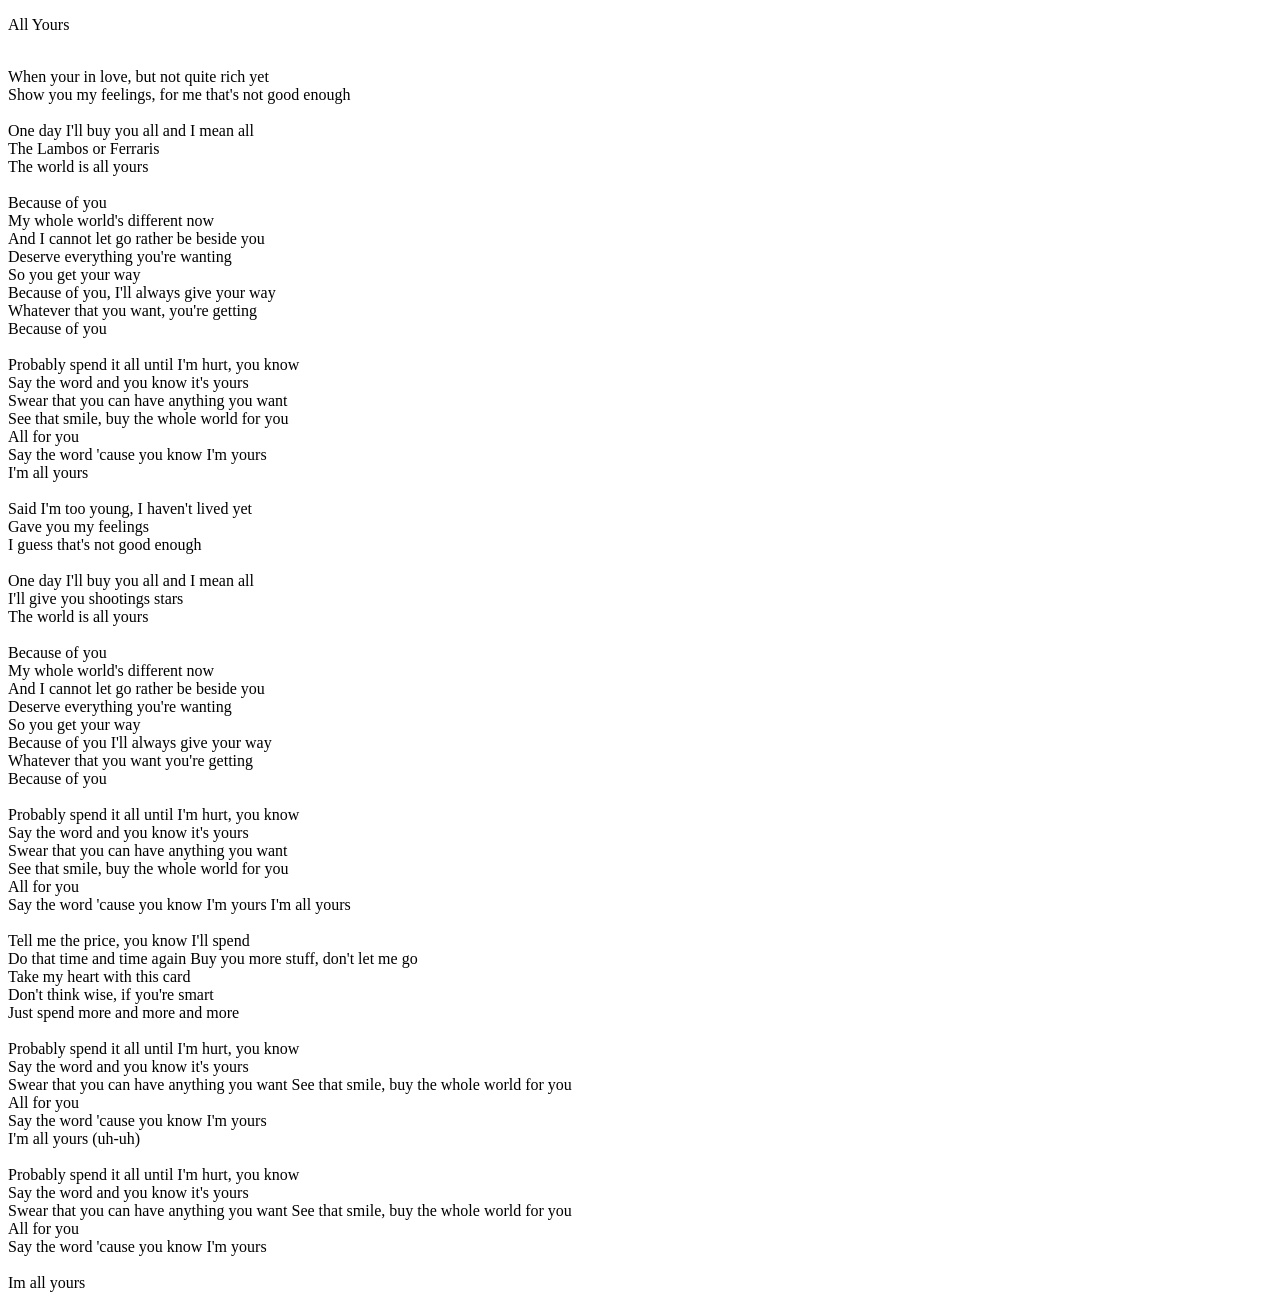
==== DKB/allYours.html @ af80abc2 "Add files via upload" ====
<!DOCTYPE html>

<html>
<head>
  <meta http-equiv="CONTENT-TYPE" content="text/html; charset=UTF-8">
  <title>All Yours</title>
  <link rel="stylesheet" href=""
</head>
<body>
  <div id="lyrics">
    <p>All Yours</p><br>
    When your in love, but not quite rich yet
    <br>
    Show you my feelings, for me that's not good enough
    <br><br>
    One day I'll buy you all and I mean all
    <br>
    The Lambos or Ferraris
    <br>
    The world is all yours
    <br><br>
    Because of you
    <br>
    My whole world's different now
    <br>
    And I cannot let go rather be beside you
    <br>
    Deserve everything you're wanting
    <br>
    So you get your way
    <br>
    Because of you, I'll always give your way
   <br> 
    Whatever that you want, you're getting
    <br>
    Because of you
    <br><br>
    Probably spend it all until I'm hurt, you know
    <br>
    Say the word and you know it's yours
    <br>
    Swear that you can have anything you want
    <br>
    See that smile, buy the whole world for you
    <br>
    All for you
    <br>
    Say the word 'cause you know I'm yours
    <br>
    I'm all yours
    <br><br>
    Said I'm too young, I haven't lived yet
    <br>
    Gave you my feelings
    <br>
    I guess that's not good enough
    <br><br>
    One day I'll buy you all and I mean all
    <br>
    I'll give you shootings stars
    <br>
    The world is all yours
    <br><br>
    Because of you
    <br>
    My whole world's different now
    <br>
    And I cannot let go rather be beside you
    <br>
    Deserve everything you're wanting
    <br>
    So you get your way
    <br>
    Because of you I'll always give your way
    <br>
    Whatever that you want you're getting
    <br>
    Because of you
    <br><br>
    Probably spend it all until I'm hurt, you know
    <br>
    Say the word and you know it's yours
    <br>
    Swear that you can have anything you want
    <br>
    See that smile, buy the whole world for you
    <br>
    All for you
    <br>
    Say the word 'cause you know I'm yours I'm all yours
    <br><br>
    Tell me the price, you know I'll spend
    <br>
    Do that time and time again Buy you more stuff, don't let me go
    <br>
    Take my heart with this card
    <br>
    Don't think wise, if you're smart
    <br>
    Just spend more and more and more
    <br><br>
    Probably spend it all until I'm hurt, you know
    <br>
    Say the word and you know it's yours
    <br>
    Swear that you can have anything you want See that smile, buy the whole world for you
    <br>
    All for you
    <br>
    Say the word 'cause you know I'm yours
    <br>
    I'm all yours (uh-uh)
    <br><br>
    Probably spend it all until I'm hurt, you know
    <br>
    Say the word and you know it's yours
    <br>
    Swear that you can have anything you want See that smile, buy the whole world for you
    <br>
    All for you
    <br>
    Say the word 'cause you know I'm yours
    <br><br>
    Im all yours<br>
  </div>
</body>
</html>
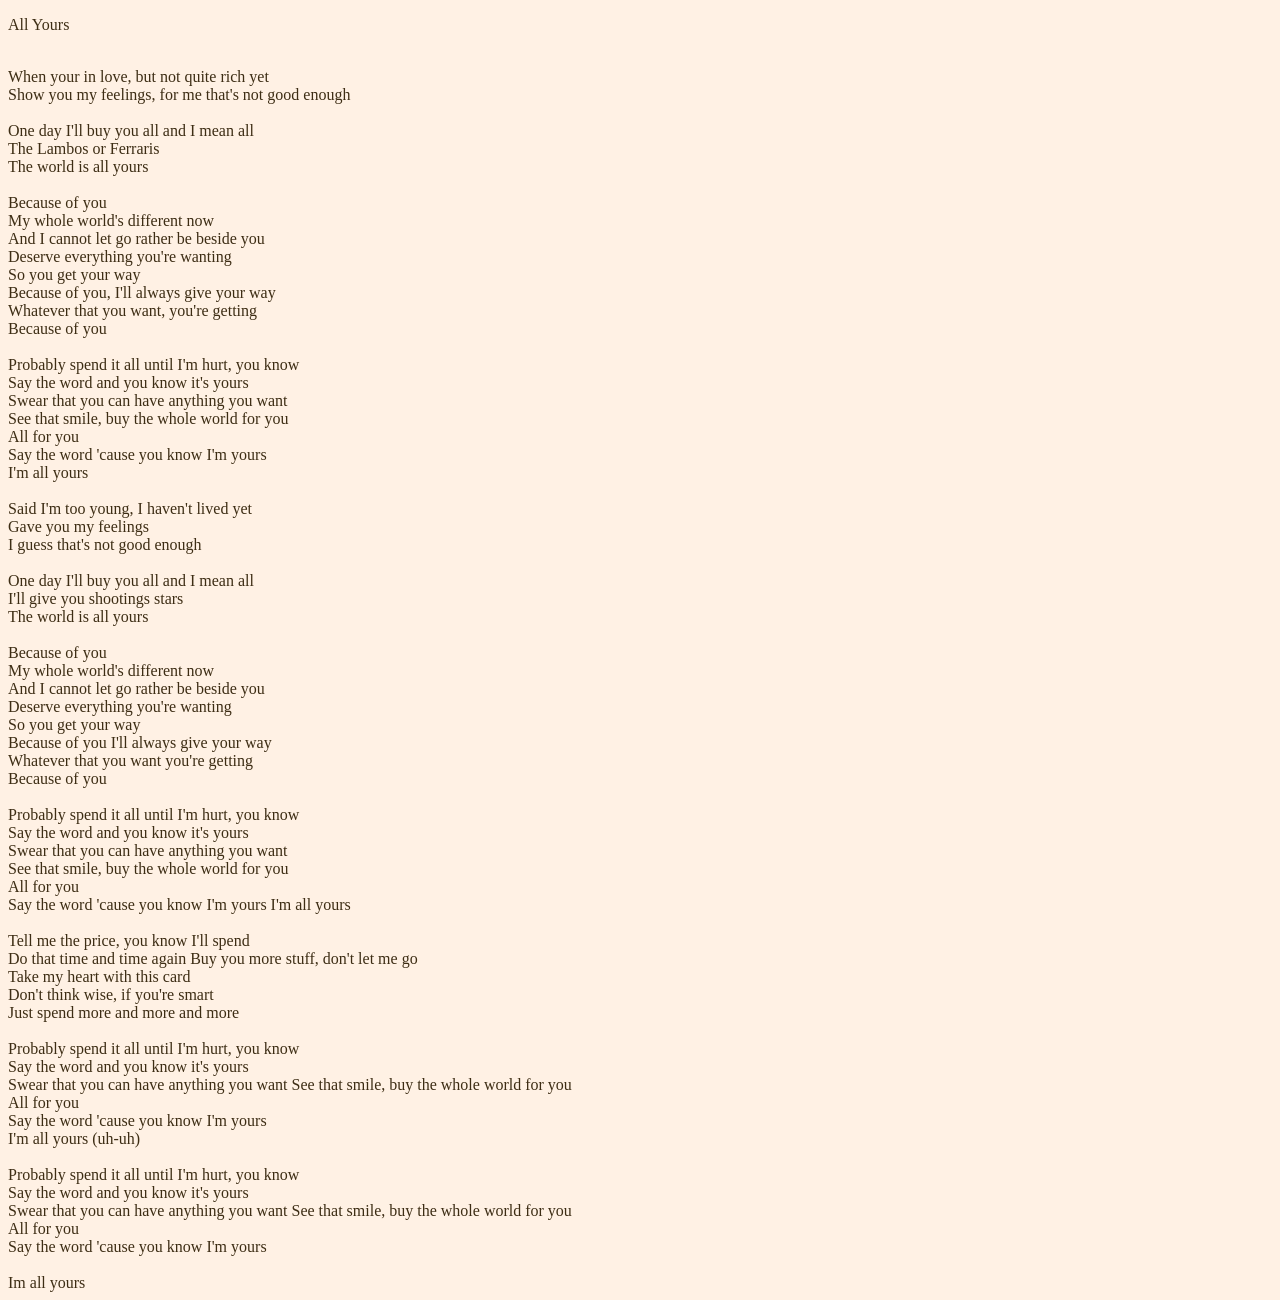
==== commit a0512391: "Update allYours.html" ====
--- a/DKB/allYours.html
+++ b/DKB/allYours.html
@@ -4,7 +4,7 @@
 <head>
   <meta http-equiv="CONTENT-TYPE" content="text/html; charset=UTF-8">
   <title>All Yours</title>
-  <link rel="stylesheet" href=""
+  <link rel="stylesheet" href="style.css"/>
 </head>
 <body>
   <div id="lyrics">
--- a/DKB/style.css
+++ b/DKB/style.css
@@ -0,0 +1,143 @@
+body {
+  background: #fff1e4;
+  color: #3d2d14;
+}
+#maincontent {
+  display: inline-block;
+  box-shadow: 2px 2px 1px 3px #bb9351;
+  padding: 10px;
+  border-radius: 45%;
+  background: #e5d9f2;
+  position: fixed;
+  top: 80%;
+  right: 15%;
+}
+#title {
+  display: inline-block;
+  background: #ffecc6;
+  text-align: center;
+  padding: 8px;
+  margin: -20% 40% 0%;
+  position: relative;
+  border-radius: 50%;
+}
+.container {
+  background: #edcdaf url("Logo.png") no-repeat;
+  background-size: cover;
+  background-position: center;
+  margin: 8.5% 6%;
+  padding: 3% 6% 6%;
+  box-shadow: 2px 2px 3px 1px grey;
+  border-radius: 3mm;
+  color: #3d2d14;
+  font-family: georgia;
+}
+
+.container-images {
+  display: flex;
+  flex-wrap: nowrap;
+  overflow-x: auto;
+  margin: 8px;
+  width: 100%;
+}
+.container-images>img{
+  width: 40%;
+  margin: 8px;
+  border-radius: 12px;
+  width: 40%;
+}
+.container-imgs,#hip {
+  display: grid;
+  grid-template-columns: auto auto auto auto;
+  justify-items: center;
+  margin: 2px;
+  width: 100%;
+}
+.container-imgs>img,#hip>img {
+  padding: 2px;
+  margin: 2px;
+  width: 100%;
+  opacity: .5;
+  
+  transition: opacity padding width linear .5s;
+}
+.container-imgs>img:hover, #hip>img:hover {
+  padding: 0px;
+  width: 130%;
+  opacity: 1;
+}
+img{
+  width: 40%;
+  margin: 2px;
+  border-radius: 12px;
+}
+.stylez{
+  display: inline;
+  font-family: cursive;
+}
+.style {
+  font-family: fantasy;
+  text-align: center;
+}
+#description{
+  font-family: fantasy;
+  color: #420d09;
+  padding: .8% 8%;
+}
+
+.details {
+  padding: .8% 5%;
+  font-weight: bold;
+  color: #100e0d, 
+}
+
+#maincontent a:hover {
+  opacity:1;
+}
+
+#maincontent {
+  display: inline-block;
+  box-shadow: 2px 2px 1px 3px grey;
+  padding: 10px;
+  border-radius: 45%;
+  background: #fcf0e0;
+  position: fixed;
+  top: 80%;
+  right: 15%;
+  opacity: .2;
+  
+  transition: opacity ease-in .2s;
+}
+img {
+  width: 80%;
+  border: 5px groove #bca89f;
+  border-radius: 10%;
+  margin: .5% 10%;
+}
+a.unic {
+  display: grid;
+  grid-template-columns: auto auto;
+  justify-items: initial;
+  text-decoration: none;
+  color: #3d2d14;
+  background: #cfb595;
+  border: 2px outset transparent;
+  border-radius: 15px;
+  margin: 8px;
+  min-height: 1.5cm;
+  max-height: 5cm;
+  box-shadow: 0px 0px 4px 3px #412920 ;
+}
+#hip img:nth-child(+3n) {
+  border-radius: 50%;
+  box-shadow: 0px 0px 3px 3px 2px #d5c5b4;
+}
+#hip img:nth-child(+2n) {
+  border-radius: 1%;
+  box-shadow: 2px 2px 3px 2px #8d7a72;
+  width: 80%;
+}
+#pic {
+  width: 20%;
+  border-radius: 20%;
+}
